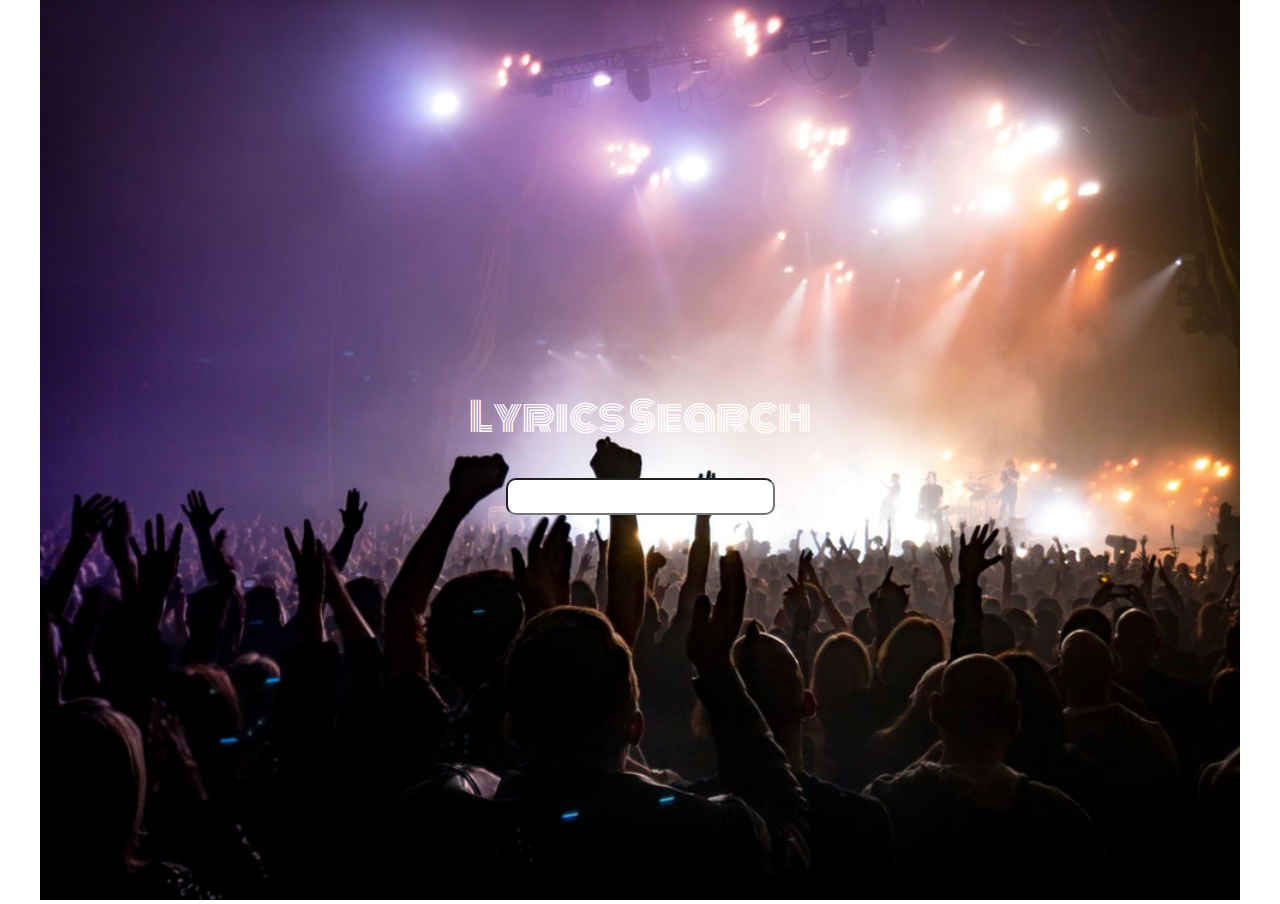
==== index.html @ b96a4495 "Improved stylings." ====
<!DOCTYPE html>
<html lang="en">
<head>
    <meta charset="UTF-8">
    <meta http-equiv="X-UA-Compatible" content="IE=edge">
    <meta name="viewport" content="width=device-width, initial-scale=1.0">
    <link rel="stylesheet" href="style.css">
    <title>Lyrics Search</title>
</head>
<body>
    <section class="video">
        <video autoplay loop muted poster="images/static.jpeg">
            <source src="images/crowd.mp4" type="video/mp4">
        </video>
    </section>
    <section class="search">
        <h1>Lyrics Search</h1>
        <div class="input-search">
            <input type="search">
        </div>
    </section>
    <section class="search-result">
        <div class="lyrics">
            <div class="about">
                <div class="singer">Shade</div>
                -
                <p class="title">Smooth operator.</p>
            </div>
            <button class="get-lyrics">Get Lyrics</button>
        </div>
        <div class="lyrics">
            <div class="about">
                <div class="singer">Lorem.</div>
                -
                <p class="title">Lorem, ipsum.</p>
            </div>
            <button class="get-lyrics">Get Lyrics</button>
        </div>
        <div class="lyrics">
            <div class="about">
                <div class="singer">Lorem, ipdsum.</div>
                -
                <p class="title">Lorem ipsum dolor sit.</p>
            </div>
            <button class="get-lyrics">Get Lyrics</button>
        </div>
        <div class="lyrics">
            <div class="about">
                <div class="singer">Lorem.</div>
                -
                <p class="title">Lorem, ipsum.</p>
            </div>
            <button class="get-lyrics">Get Lyrics</button>
        </div>
        <div class="lyrics">
            <div class="about">
                <div class="singer">Lorem, ipsum.</div>
                -
                <p class="title">Lorem ipsum dolor sit.</p>
            </div>
            <button class="get-lyrics">Get Lyrics</button>
        </div>
        <div class="lyrics">
            <div class="about">
                <div class="singer">Lorem.</div>
                -
                <p class="title">Lorem, ipsum.</p>
            </div>
            <button class="get-lyrics">Get Lyrics</button>
        </div>
        <div class="lyrics">
            <div class="about">
                <div class="singer">Lorem, ipsum.</div>
                -
                <p class="title">Lorem ipsum dolor sit.</p>
            </div>
            <button class="get-lyrics">Get Lyrics</button>
        </div>
    </section>
</body>
<script src="main.js"></script>
</html>
---- style.css ----
@import url('https://fonts.googleapis.com/css2?family=Monoton&display=swap');
/* :root {
    main css variables
} */

* {
    margin: 0;
    padding: 0;
    box-sizing: border-box;
}

/* Mobile first approach */
body {
    display: flex;
    flex-direction: column;
    align-items: center;
    justify-content: center;
}

.video {
    height: 100vh;
}

.video video {
    height: 100%;
    /* width: 100vw; */
    overflow: hidden;
}

.search {
    position: absolute;
    z-index: 1;
    text-align: center;
}

/*
* apply this class when there is a search result
*/
.search-top {
    top: 20px;
}

.search h1 {
    font-family: 'Monoton', cursive;
    font-size: 2.5rem;
    font-weight: lighter;
    color: #fff;
    margin-bottom: 30px;
    animation: pulsate 2.5s infinite alternate;
}

.search-top h1 {
    animation: none;
}

input {
    font-family: Verdana, Tahoma, sans-serif;
    font-size: 20px;
    text-align: center;
    padding: 5px 0px;
    border-radius: 10px;
}

.search-result {
    position: absolute;
    height: 715px;
    top: 180px;
    background-color: white;
    opacity: 0.9;
    width: 100%;
    /* display: block; when get search results */
    display: none;
}

.lyrics {
    margin: 20px 20px 40px 20px;
    border-bottom: dotted 1px rebeccapurple;
    display: flex;
    justify-content: space-between;
    padding: 10px 0;
    width: 400px;
    margin: 0 auto;
}

.get-lyrics {
    padding: 0 20px;
    border-radius: 20px;
    height: 30px;
    min-width: 105px;
}

.get-lyrics:hover {
    background-color: blue;
}

.about {
    display: flex;
    align-items: center;
}
.singer {
    font-size: 1.2rem;
    font-weight: bolder;
}

/* Neon effect */
@keyframes pulsate {
    100% {
        /* Larger blur radius */
        text-shadow:
            0 0 4px blue,
            0 0 11px blue,
            0 0 19px blue,
            0 0 40px rgb(150, 0, 255),
            0 0 80px rgb(170, 0, 235),
            0 0 90px rgb(200, 0, 200),
            0 0 100px rgb(235, 0, 170),
            0 0 150px rgb(255, 0, 50);
    }

    0% {
        /* Smaller blur radius */
        text-shadow:
            0 0 2px red,
            0 0 4px red,
            0 0 6px red,
            0 0 10px #0fa,
            0 0 45px #0fa,
            0 0 55px #0fa,
            0 0 70px #0fa,
            0 0 80px #0fa;
    }
}

/* Desktop */
@media (min-width: 821px) {
    .lyrics {
        width: 700px;
        /* margin: 0 auto; */
    }
}
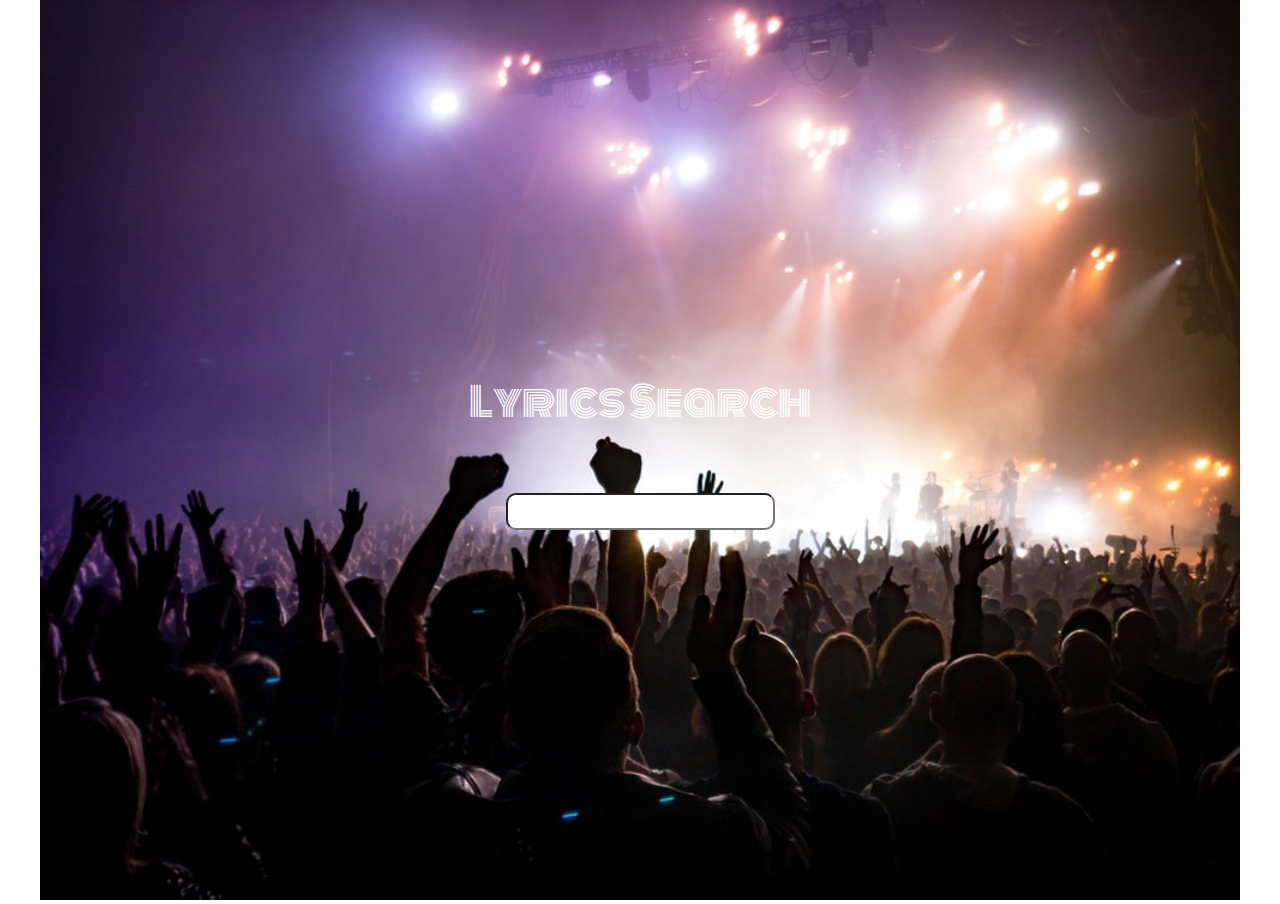
==== commit 39bb35bd: "/* * This code listens when user hit Enter key on search field. * When it happens, code goes and tak" ====
--- a/index.html
+++ b/index.html
@@ -14,15 +14,17 @@
         </video>
     </section>
     <section class="search">
+        <div class="notification">
+        </div>
         <h1>Lyrics Search</h1>
         <div class="input-search">
-            <input type="search">
+            <input id="user-input" type="search">
         </div>
     </section>
     <section class="search-result">
         <div class="lyrics">
             <div class="about">
-                <div class="singer">Shade</div>
+                <div class="singer">Sade</div>
                 -
                 <p class="title">Smooth operator.</p>
             </div>
--- a/style.css
+++ b/style.css
@@ -23,7 +23,6 @@
 
 .video video {
     height: 100%;
-    /* width: 100vw; */
     overflow: hidden;
 }
 
@@ -45,7 +44,7 @@
     font-size: 2.5rem;
     font-weight: lighter;
     color: #fff;
-    margin-bottom: 30px;
+    margin-bottom: 60px;
     animation: pulsate 2.5s infinite alternate;
 }
 
@@ -59,6 +58,22 @@
     text-align: center;
     padding: 5px 0px;
     border-radius: 10px;
+}
+
+.notification {
+    position: absolute;
+    z-index: 1;
+    top: 60px;
+    background-color: palevioletred;
+    color: white;
+    padding: 5px;
+    font-family: Verdana, Tahoma, sans-serif;
+    font-size: 20px;
+    border-radius: 20px;
+    opacity: 0.8;
+    width: 100%;
+    margin: auto;
+    display: none;
 }
 
 .search-result {
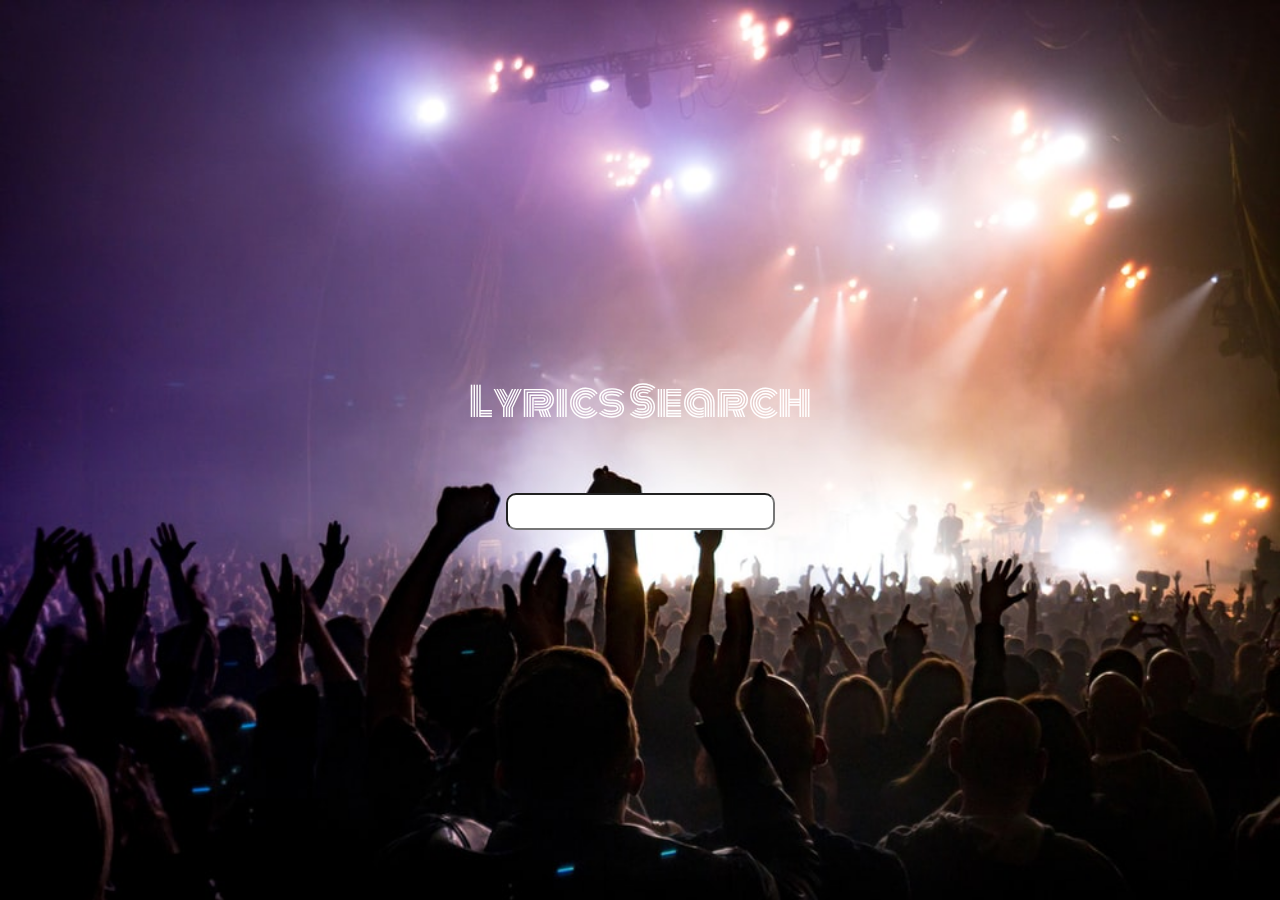
==== commit d0a86f29: "css for desktop" ====
--- a/index.html
+++ b/index.html
@@ -9,7 +9,7 @@
 </head>
 <body>
     <section class="video">
-        <video autoplay loop muted poster="images/static.jpeg">
+        <video id="background-video" autoplay loop muted poster="images/static.jpeg">
             <source src="images/crowd.mp4" type="video/mp4">
         </video>
     </section>
--- a/style.css
+++ b/style.css
@@ -15,16 +15,30 @@
     flex-direction: column;
     align-items: center;
     justify-content: center;
+    background: url("images/static.jpeg") no-repeat;
+    background-size: cover;
 }
 
 .video {
     height: 100vh;
 }
 
-.video video {
+#background-video {
+    width: 100vw;
+    height: 100vh;
+    object-fit: cover;
+    position: fixed;
+    left: 0;
+    right: 0;
+    top: 0;
+    bottom: 0;
+    display: none;
+  }
+
+/* .video video {
     height: 100%;
     overflow: hidden;
-}
+} */
 
 .search {
     position: absolute;
@@ -152,4 +166,9 @@
         width: 700px;
         /* margin: 0 auto; */
     }
+
+    #background-video {
+        display: block;
+        height: fit-content;
+    }
 }
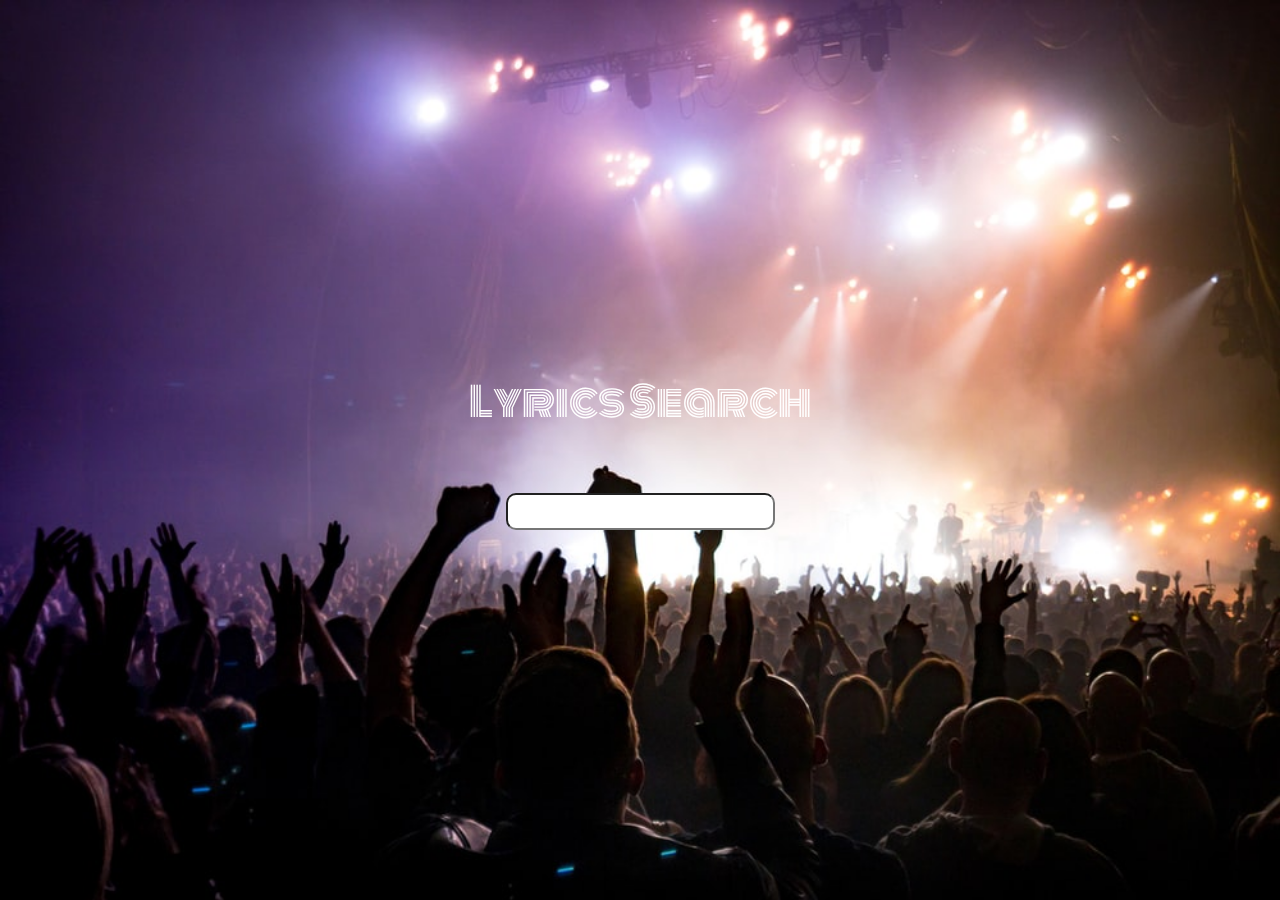
==== commit 5606286d: "added next & prev buttons, changed some styling" ====
--- a/index.html
+++ b/index.html
@@ -1,84 +1,36 @@
 <!DOCTYPE html>
 <html lang="en">
-<head>
-    <meta charset="UTF-8">
-    <meta http-equiv="X-UA-Compatible" content="IE=edge">
-    <meta name="viewport" content="width=device-width, initial-scale=1.0">
-    <link rel="stylesheet" href="style.css">
+  <head>
+    <meta charset="UTF-8" />
+    <meta http-equiv="X-UA-Compatible" content="IE=edge" />
+    <meta name="viewport" content="width=device-width, initial-scale=1.0" />
+    <link rel="stylesheet" href="style.css" />
     <title>Lyrics Search</title>
-</head>
-<body>
+  </head>
+  <body>
     <section class="video">
-        <video id="background-video" autoplay loop muted poster="images/static.jpeg">
-            <source src="images/crowd.mp4" type="video/mp4">
-        </video>
+      <video
+        id="background-video"
+        autoplay
+        loop
+        muted
+        poster="images/static.jpeg"
+      >
+        <source src="images/crowd.mp4" type="video/mp4" />
+      </video>
     </section>
     <section class="search">
-        <div class="notification">
-        </div>
-        <h1>Lyrics Search</h1>
-        <div class="input-search">
-            <input id="user-input" type="search">
-        </div>
+      <div class="notification"></div>
+      <h1>Lyrics Search</h1>
+      <div class="input-search">
+        <input id="user-input" type="search" />
+      </div>
     </section>
-    <section class="search-result">
-        <div class="lyrics">
-            <div class="about">
-                <div class="singer">Sade</div>
-                -
-                <p class="title">Smooth operator.</p>
-            </div>
-            <button class="get-lyrics">Get Lyrics</button>
-        </div>
-        <div class="lyrics">
-            <div class="about">
-                <div class="singer">Lorem.</div>
-                -
-                <p class="title">Lorem, ipsum.</p>
-            </div>
-            <button class="get-lyrics">Get Lyrics</button>
-        </div>
-        <div class="lyrics">
-            <div class="about">
-                <div class="singer">Lorem, ipdsum.</div>
-                -
-                <p class="title">Lorem ipsum dolor sit.</p>
-            </div>
-            <button class="get-lyrics">Get Lyrics</button>
-        </div>
-        <div class="lyrics">
-            <div class="about">
-                <div class="singer">Lorem.</div>
-                -
-                <p class="title">Lorem, ipsum.</p>
-            </div>
-            <button class="get-lyrics">Get Lyrics</button>
-        </div>
-        <div class="lyrics">
-            <div class="about">
-                <div class="singer">Lorem, ipsum.</div>
-                -
-                <p class="title">Lorem ipsum dolor sit.</p>
-            </div>
-            <button class="get-lyrics">Get Lyrics</button>
-        </div>
-        <div class="lyrics">
-            <div class="about">
-                <div class="singer">Lorem.</div>
-                -
-                <p class="title">Lorem, ipsum.</p>
-            </div>
-            <button class="get-lyrics">Get Lyrics</button>
-        </div>
-        <div class="lyrics">
-            <div class="about">
-                <div class="singer">Lorem, ipsum.</div>
-                -
-                <p class="title">Lorem ipsum dolor sit.</p>
-            </div>
-            <button class="get-lyrics">Get Lyrics</button>
-        </div>
-    </section>
-</body>
-<script src="main.js"></script>
+    <section class="search-result"></section>
+    <div class="btns">
+      <!-- <button id="next">Next</button>
+        <button id="prev">Prev</button> -->
+    </div>
+  </body>
+  <script src="main.js"></script>
 </html>
--- a/style.css
+++ b/style.css
@@ -1,39 +1,40 @@
-@import url('https://fonts.googleapis.com/css2?family=Monoton&display=swap');
+@import url("https://fonts.googleapis.com/css2?family=Monoton&display=swap");
 /* :root {
     main css variables
 } */
 
 * {
-    margin: 0;
-    padding: 0;
-    box-sizing: border-box;
+  margin: 0;
+  padding: 0;
+  box-sizing: border-box;
 }
 
 /* Mobile first approach */
 body {
-    display: flex;
-    flex-direction: column;
-    align-items: center;
-    justify-content: center;
-    background: url("images/static.jpeg") no-repeat;
-    background-size: cover;
+  display: flex;
+  flex-direction: column;
+  align-items: center;
+  justify-content: center;
+  background: url("images/static.jpeg") no-repeat;
+  background-size: cover;
 }
 
 .video {
-    height: 100vh;
+  height: 100vh;
 }
 
 #background-video {
-    width: 100vw;
-    height: 100vh;
-    object-fit: cover;
-    position: fixed;
-    left: 0;
-    right: 0;
-    top: 0;
-    bottom: 0;
-    display: none;
-  }
+  width: 100vw;
+  height: 100vh;
+  object-fit: cover;
+  position: fixed;
+  left: 0;
+  right: 0;
+  top: 0;
+  bottom: 0;
+  display: none;
+  z-index: -1;
+}
 
 /* .video video {
     height: 100%;
@@ -41,134 +42,157 @@
 } */
 
 .search {
-    position: absolute;
-    z-index: 1;
-    text-align: center;
+  position: absolute;
+  /* z-index: 1; */
+  text-align: center;
 }
 
 /*
 * apply this class when there is a search result
 */
 .search-top {
-    top: 20px;
+  top: 20px;
 }
 
 .search h1 {
-    font-family: 'Monoton', cursive;
-    font-size: 2.5rem;
-    font-weight: lighter;
-    color: #fff;
-    margin-bottom: 60px;
-    animation: pulsate 2.5s infinite alternate;
+  font-family: "Monoton", cursive;
+  font-size: 2.5rem;
+  font-weight: lighter;
+  color: #fff;
+  margin-bottom: 60px;
+  animation: pulsate 2.5s infinite alternate;
 }
 
 .search-top h1 {
-    animation: none;
+  animation: none;
 }
 
 input {
-    font-family: Verdana, Tahoma, sans-serif;
-    font-size: 20px;
-    text-align: center;
-    padding: 5px 0px;
-    border-radius: 10px;
+  font-family: Verdana, Tahoma, sans-serif;
+  font-size: 20px;
+  text-align: center;
+  padding: 5px 0px;
+  border-radius: 10px;
 }
 
 .notification {
-    position: absolute;
-    z-index: 1;
-    top: 60px;
-    background-color: palevioletred;
-    color: white;
-    padding: 5px;
-    font-family: Verdana, Tahoma, sans-serif;
-    font-size: 20px;
-    border-radius: 20px;
-    opacity: 0.8;
-    width: 100%;
-    margin: auto;
-    display: none;
+  position: absolute;
+  z-index: 1;
+  top: 60px;
+  background-color: palevioletred;
+  color: white;
+  padding: 5px;
+  font-family: Verdana, Tahoma, sans-serif;
+  font-size: 20px;
+  border-radius: 20px;
+  opacity: 0.8;
+  width: 100%;
+  margin: auto;
+  display: none;
 }
 
 .search-result {
-    position: absolute;
-    height: 715px;
-    top: 180px;
-    background-color: white;
-    opacity: 0.9;
-    width: 100%;
-    /* display: block; when get search results */
-    display: none;
+  position: absolute;
+  /* height: 785px; */
+  top: 180px;
+  background-color: white;
+  opacity: 0.9;
+  width: 100%;
+  text-align: center;
+  /* display: block; when get search results */
+  display: none;
 }
 
 .lyrics {
-    margin: 20px 20px 40px 20px;
-    border-bottom: dotted 1px rebeccapurple;
-    display: flex;
-    justify-content: space-between;
-    padding: 10px 0;
-    width: 400px;
-    margin: 0 auto;
+  margin: 20px 20px 40px 20px;
+  border-bottom: dotted 1px rebeccapurple;
+  /* display: flex;
+  justify-content: space-between;
+  padding: 10px 0;
+  width: 400px;
+  margin: 0 auto; */
+  display: grid;
+  grid-template-columns: 1fr 1fr 1fr;
+  grid-gap: 1rem;
+  align-items: center;
+  padding: 10px 0;
+  width: 400px;
+  margin: 0 auto;
 }
 
 .get-lyrics {
-    padding: 0 20px;
-    border-radius: 20px;
-    height: 30px;
-    min-width: 105px;
+  padding: 0 16px;
+  border-radius: 20px;
+  height: 30px;
+  min-width: 105px;
 }
 
 .get-lyrics:hover {
-    background-color: blue;
+  background-color: rgb(3, 121, 81);
+  color: #fff;
 }
 
 .about {
-    display: flex;
-    align-items: center;
+  display: flex;
+  align-items: center;
 }
 .singer {
-    font-size: 1.2rem;
-    font-weight: bolder;
+  font-size: 1.2rem;
+  font-weight: bolder;
+}
+
+/* to not show button when not needed */
+.notVisible {
+  display: none;
+}
+/* buttons styling */
+#next,
+#prev {
+  font-size: 1.2rem;
+  padding: 5px 10px;
+  border: rgb(3, 121, 81) solid 1px;
+  border-radius: 7px;
+  background-color: rgb(3, 121, 81);
+  color: #fff;
+  margin: 10px;
+  cursor: pointer;
+}
+
+#next:hover {
+  background-color: #fff;
+  color: rgb(3, 121, 81);
+}
+#prev:hover {
+  background-color: #fff;
+  color: rgb(3, 121, 81);
 }
 
 /* Neon effect */
 @keyframes pulsate {
-    100% {
-        /* Larger blur radius */
-        text-shadow:
-            0 0 4px blue,
-            0 0 11px blue,
-            0 0 19px blue,
-            0 0 40px rgb(150, 0, 255),
-            0 0 80px rgb(170, 0, 235),
-            0 0 90px rgb(200, 0, 200),
-            0 0 100px rgb(235, 0, 170),
-            0 0 150px rgb(255, 0, 50);
-    }
+  100% {
+    /* Larger blur radius */
+    text-shadow: 0 0 4px blue, 0 0 11px blue, 0 0 19px blue,
+      0 0 40px rgb(150, 0, 255), 0 0 80px rgb(170, 0, 235),
+      0 0 90px rgb(200, 0, 200), 0 0 100px rgb(235, 0, 170),
+      0 0 150px rgb(255, 0, 50);
+  }
 
-    0% {
-        /* Smaller blur radius */
-        text-shadow:
-            0 0 2px red,
-            0 0 4px red,
-            0 0 6px red,
-            0 0 10px #0fa,
-            0 0 45px #0fa,
-            0 0 55px #0fa,
-            0 0 70px #0fa,
-            0 0 80px #0fa;
-    }
+  0% {
+    /* Smaller blur radius */
+    text-shadow: 0 0 2px red, 0 0 4px red, 0 0 6px red, 0 0 10px #0fa,
+      0 0 45px #0fa, 0 0 55px #0fa, 0 0 70px #0fa, 0 0 80px #0fa;
+  }
 }
 
 /* Desktop */
 @media (min-width: 821px) {
-    .lyrics {
-        width: 700px;
-        /* margin: 0 auto; */
-    }
+  .lyrics {
+    width: 700px;
+    /* margin: 0 auto; */
+  }
 
-    #background-video {
-        display: block;
-        height: fit-content;
-    }
+  #background-video {
+    display: block;
+    height: fit-content;
+  }
 }
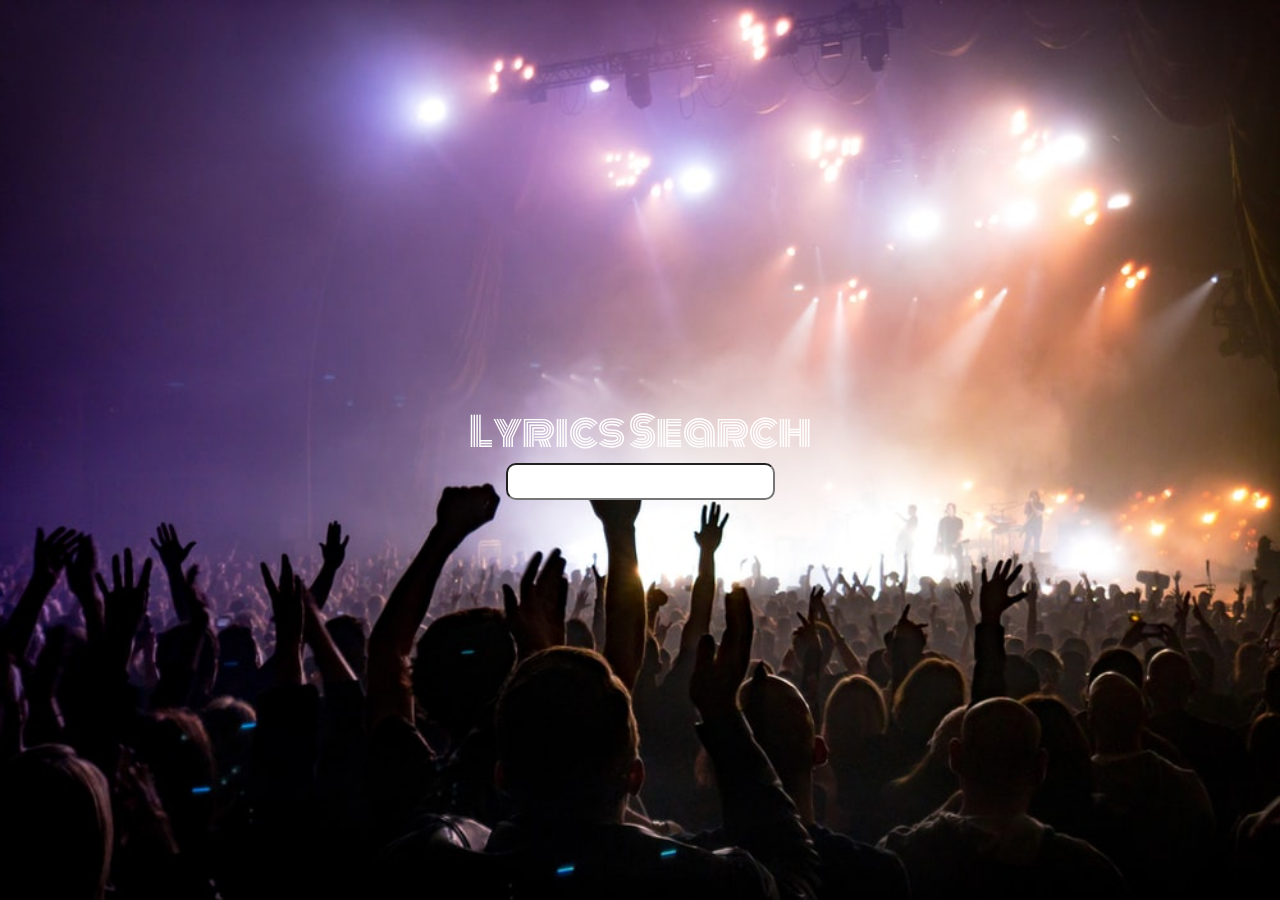
==== commit 449fb4ef: "1. handled CORS issue 2. made minor refactorings of main.js" ====
--- a/index.html
+++ b/index.html
@@ -8,14 +8,8 @@
     <title>Lyrics Search</title>
   </head>
   <body>
-    <section class="video">
-      <video
-        id="background-video"
-        autoplay
-        loop
-        muted
-        poster="images/static.jpeg"
-      >
+    <section id="video-wrapper" class="video">
+      <video id="background-video" autoplay loop muted poster="images/static.jpeg">
         <source src="images/crowd.mp4" type="video/mp4" />
       </video>
     </section>
@@ -26,10 +20,12 @@
         <input id="user-input" type="search" />
       </div>
     </section>
-    <section class="search-result"></section>
-    <div class="btns">
-      <!-- <button id="next">Next</button>
-        <button id="prev">Prev</button> -->
+    <div class="main">
+        <section class="search-result"></section>
+    </div>
+    <div>
+      <button id="prev" class="notVisible">Prev</button>
+      <button id="next" class="notVisible">Next</button>
     </div>
   </body>
   <script src="main.js"></script>
--- a/style.css
+++ b/style.css
@@ -1,11 +1,8 @@
 @import url("https://fonts.googleapis.com/css2?family=Monoton&display=swap");
-/* :root {
-    main css variables
-} */
 
 * {
-  margin: 0;
-  padding: 0;
+  margin: 0px;
+  padding: 0px;
   box-sizing: border-box;
 }
 
@@ -21,6 +18,10 @@
 
 .video {
   height: 100vh;
+}
+
+.video-result {
+  height: 26vh;
 }
 
 #background-video {
@@ -36,15 +37,10 @@
   z-index: -1;
 }
 
-/* .video video {
-    height: 100%;
-    overflow: hidden;
-} */
-
 .search {
   position: absolute;
-  /* z-index: 1; */
   text-align: center;
+  width: 60%;
 }
 
 /*
@@ -59,8 +55,13 @@
   font-size: 2.5rem;
   font-weight: lighter;
   color: #fff;
-  margin-bottom: 60px;
+<<<<<<< HEAD
+  margin-bottom: 40px;
+=======
+  margin-bottom: 35px;
+>>>>>>> 1. handled CORS issue
   animation: pulsate 2.5s infinite alternate;
+
 }
 
 .search-top h1 {
@@ -91,32 +92,51 @@
   display: none;
 }
 
+.main {
+  position: relative;
+  width: 95%;
+}
+
+audio {
+    height: 30px;
+    margin: 20px;
+}
+
 .search-result {
-  position: absolute;
-  /* height: 785px; */
-  top: 180px;
   background-color: white;
+  color: black;
   opacity: 0.9;
   width: 100%;
   text-align: center;
-  /* display: block; when get search results */
-  display: none;
+  padding: 0 20px;
+  display: none;
+  border-radius: 20px;
+}
+
+.lyricsfont {   
+  text-shadow: 0 0 5px white,0 0 5px white,
+  0 0 5px white,0 0 5px white,
+  0 0 5px white,0 0 5px white,
+  0 0 5px white,0 0 5px white;
+  font-weight: bolder;
+}
+
+img {
+    height: 42px;
+    width: 42px;
+    margin-right: 10px;
+    border-radius: 10px;
 }
 
 .lyrics {
   margin: 20px 20px 40px 20px;
   border-bottom: dotted 1px rebeccapurple;
-  /* display: flex;
-  justify-content: space-between;
-  padding: 10px 0;
-  width: 400px;
-  margin: 0 auto; */
   display: grid;
-  grid-template-columns: 1fr 1fr 1fr;
+  grid-template-columns: 1fr 5fr 1fr;
   grid-gap: 1rem;
   align-items: center;
-  padding: 10px 0;
-  width: 400px;
+  padding-top: 10px;
+  width: 80%;
   margin: 0 auto;
 }
 
@@ -134,17 +154,20 @@
 
 .about {
   display: flex;
+  flex-direction: column;
   align-items: center;
 }
+
 .singer {
   font-size: 1.2rem;
   font-weight: bolder;
 }
 
-/* to not show button when not needed */
-.notVisible {
-  display: none;
-}
+audio {
+  height: 30px;
+  width: 100%;
+}
+
 /* buttons styling */
 #next,
 #prev {
@@ -167,6 +190,11 @@
   color: rgb(3, 121, 81);
 }
 
+/* to not show button when not needed */
+.notVisible {
+  display: none;
+}
+
 /* Neon effect */
 @keyframes pulsate {
   100% {
@@ -186,13 +214,19 @@
 
 /* Desktop */
 @media (min-width: 821px) {
-  .lyrics {
-    width: 700px;
-    /* margin: 0 auto; */
-  }
-
   #background-video {
     display: block;
     height: fit-content;
   }
-}
+
+  .video-result {
+    height: 21vh;
+  }
+}
+
+@media (max-height: 680px) {
+  .search h1 {
+    font-size: 20px;
+    margin-bottom: 20px;
+  }
+}